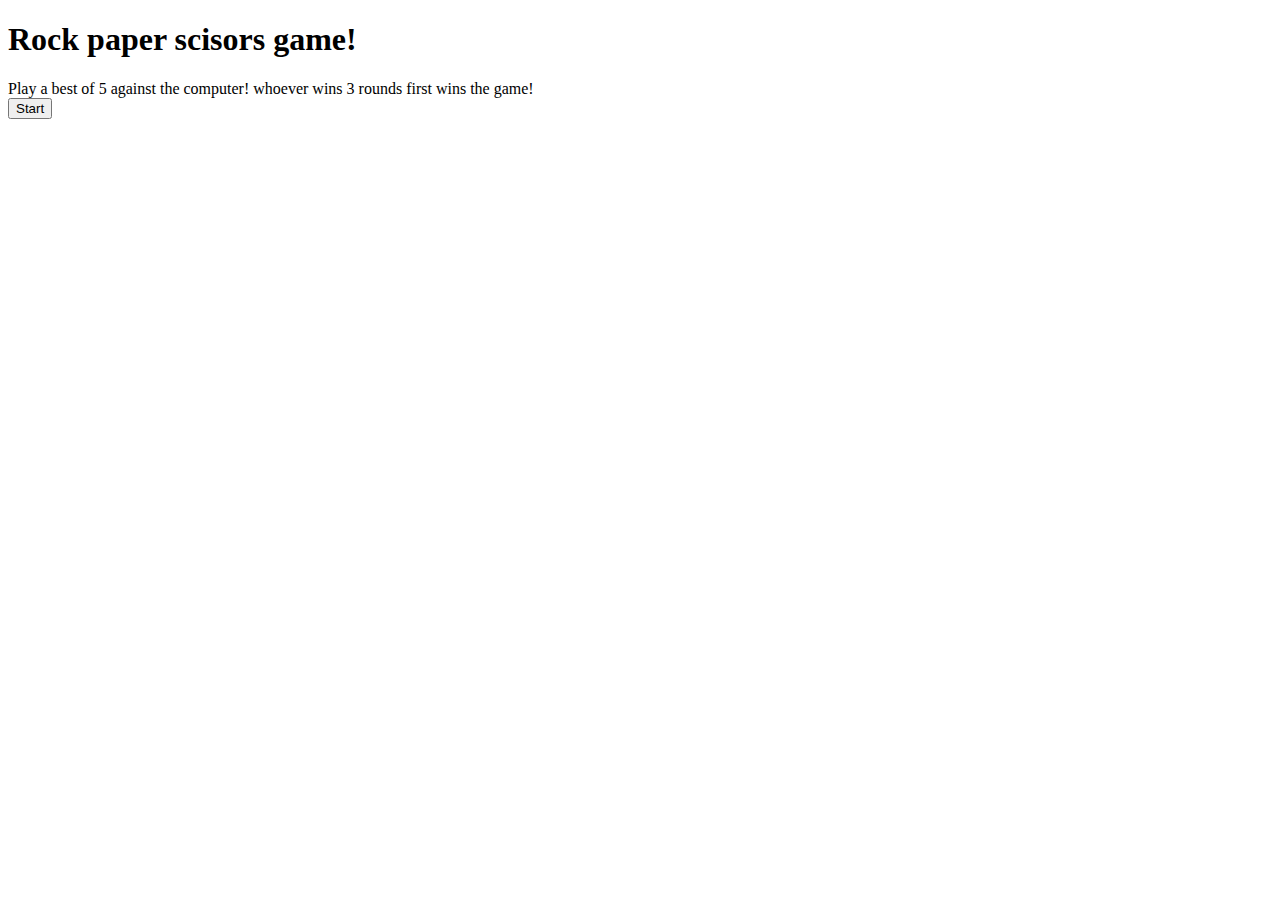
==== rock-paper-scissor/index.html @ fd5ada9d "making a new rock-paper-scisor game, done with structure and logic" ====
<!DOCTYPE html>
<html lang="en">
<head>
    <meta charset="UTF-8">
    <meta http-equiv="X-UA-Compatible" content="IE=edge">
    <meta name="viewport" content="width=device-width, initial-scale=1.0">
    <title>Rock paper scisors</title>
    <link rel="stylesheet" href="./style.css">
    
</head>
<body>
    <h1 class="header">Rock paper scisors game!</h1>
    <div class="rules">Play a best of 5 against the computer! 
        whoever wins 3 rounds first wins the game!</div>
    <button class="start-game">Start</button>
    <div class="playbox">
        <button class="rock">rock</button>
        <button class="paper">paper</button>
        <button class="scissor">scissor</button>
    </div>
    <div class="score">
        <div class="win">won </div>
        <div class="lose">lost </div>
        <div class="tie">tie </div>
    </div>
    <div class="score-message"></div>
    <div class="final-message"></div>
    <button class="again">Play again!</button>
    

    <!-- javascript link-->
    <script src="./script.js"></script>
</body>
</html>
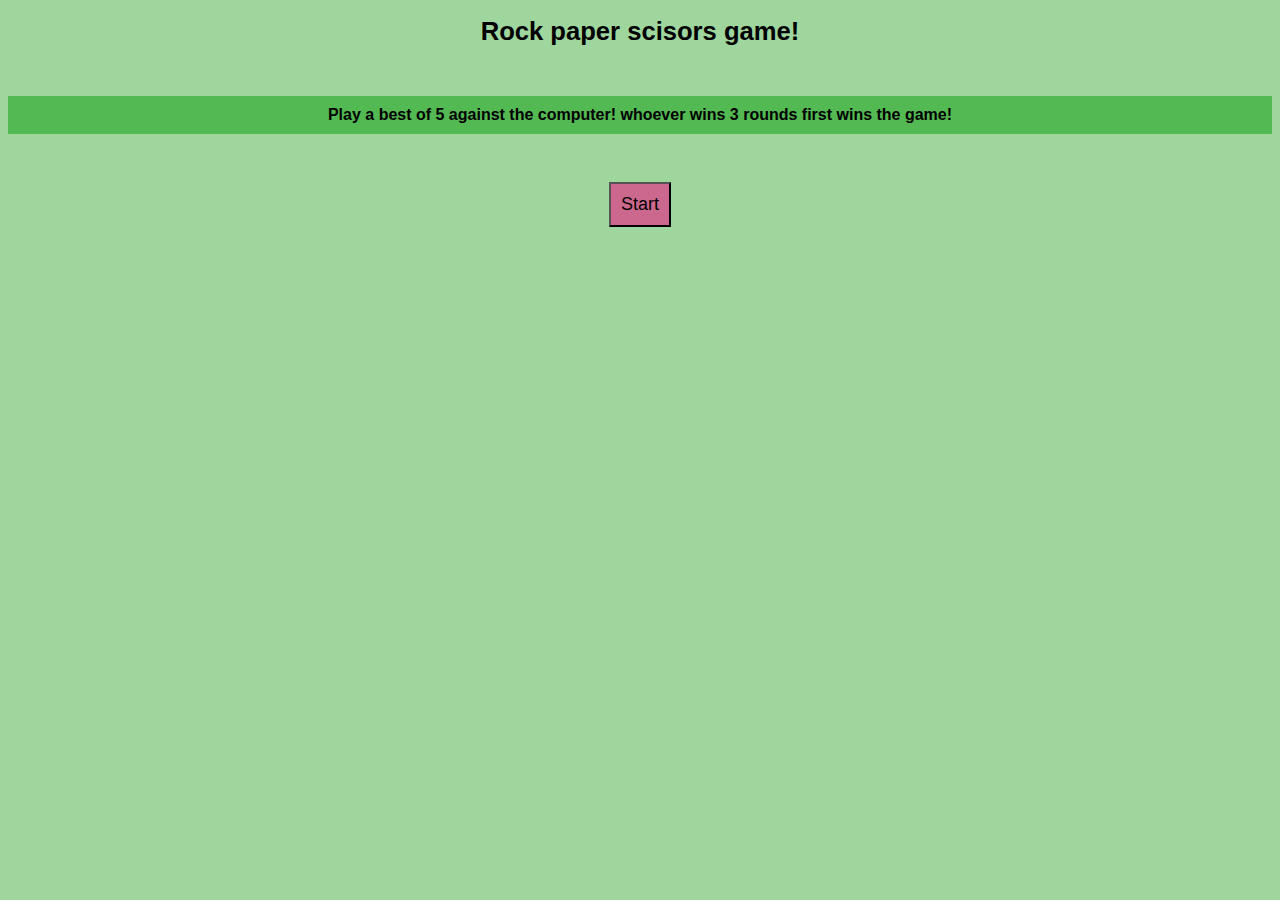
==== commit 2ead51c7: "added basic css and changed a few things" ====
--- a/rock-paper-scissor/index.html
+++ b/rock-paper-scissor/index.html
@@ -6,6 +6,14 @@
     <meta name="viewport" content="width=device-width, initial-scale=1.0">
     <title>Rock paper scisors</title>
     <link rel="stylesheet" href="./style.css">
+    <!-- Global font links -->
+    <link rel="preconnect" href="https://fonts.googleapis.com">
+    <link rel="preconnect" href="https://fonts.gstatic.com" crossorigin>
+    <link href="https://fonts.googleapis.com/css2?family=Roboto:ital@0;1&display=swap" rel="stylesheet">
+    <!-- font awesome link-->
+    <link rel="stylesheet" href="https://cdnjs.cloudflare.com/ajax/libs/font-awesome/6.2.1/css/all.min.css" 
+        integrity="sha512-MV7K8+y+gLIBoVD59lQIYicR65iaqukzvf/nwasF0nqhPay5w/9lJmVM2hMDcnK1OnMGCdVK+iQrJ7lzPJQd1w==" 
+        crossorigin="anonymous" referrerpolicy="no-referrer" />
     
 </head>
 <body>
--- a/rock-paper-scissor/style.css
+++ b/rock-paper-scissor/style.css
@@ -0,0 +1,52 @@
+body {
+    background-color: rgb(158, 214, 158);
+    font-family: 'Lato', sans-serif;
+}
+
+.header {
+    font-size: 1.6em;
+    text-align: center;
+    margin-bottom: 50px;
+    
+}
+
+.rules {
+    text-align: center;
+    font-weight: 700;
+    background-color: rgb(83, 185, 83);
+    padding: 10px;
+    margin-bottom: 3em;
+}
+
+.start-game {
+    margin: auto;
+    padding: 10px;
+    border-radius: 15;
+    background-color: rgb(204, 104, 142);
+    font-size: large;
+}
+
+.playbox {
+    justify-content: space-around;
+    margin-bottom: 3em;
+}
+
+.score {
+    flex-direction: column;
+    align-items: center;
+}
+
+.score-message {
+    text-align: center;
+    margin: 10px;
+}
+
+.final-message {
+    text-align: center;
+    background-color: rgb(216, 138, 138);
+    margin: 10px;
+}
+
+.again {
+    margin: auto;
+}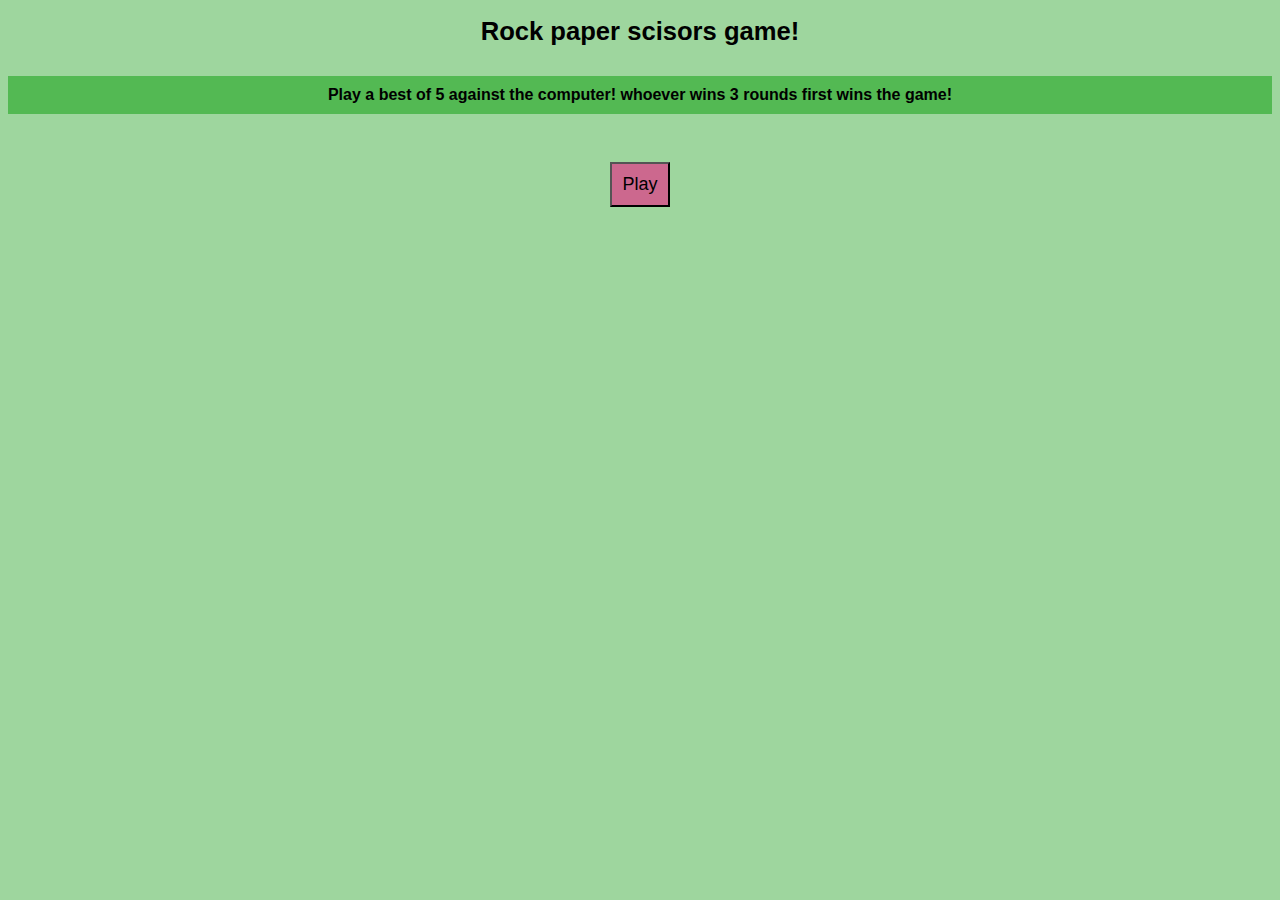
==== commit d6eb8b11: "changed text of start button to play and a few dimentional settings for the screen" ====
--- a/rock-paper-scissor/index.html
+++ b/rock-paper-scissor/index.html
@@ -20,7 +20,7 @@
     <h1 class="header">Rock paper scisors game!</h1>
     <div class="rules">Play a best of 5 against the computer! 
         whoever wins 3 rounds first wins the game!</div>
-    <button class="start-game">Start</button>
+    <button class="start-game">Play</button>
     <div class="playbox">
         <button class="rock">rock</button>
         <button class="paper">paper</button>
--- a/rock-paper-scissor/style.css
+++ b/rock-paper-scissor/style.css
@@ -6,7 +6,7 @@
 .header {
     font-size: 1.6em;
     text-align: center;
-    margin-bottom: 50px;
+    margin-bottom: 30px;
     
 }
 
